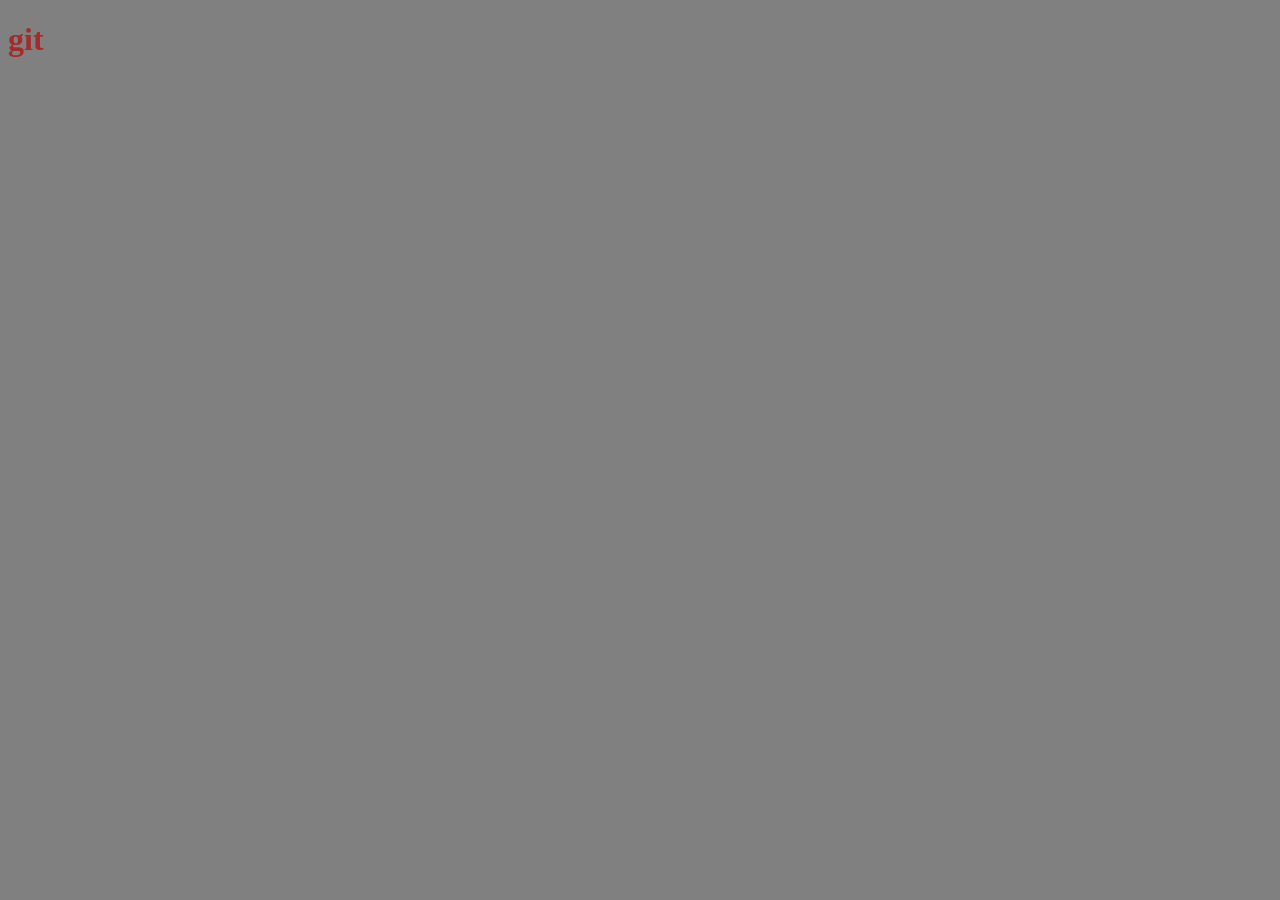
==== index.html @ f216cb98 "added index file" ====
<!DOCTYPE html>
<html lang="en">

<head>
    <meta charset="UTF-8">
    <meta name="viewport" content="width=device-width, initial-scale=1.0">
    <title>Git demo</title>
    <link rel="stylesheet" href="CSS/styles.css">
</head>

<body>
    <h1>git</h1>

</body>

</html>
---- CSS/styles.css ----
body {
    background-color: grey;
}

h1 {
    color: brown;
}
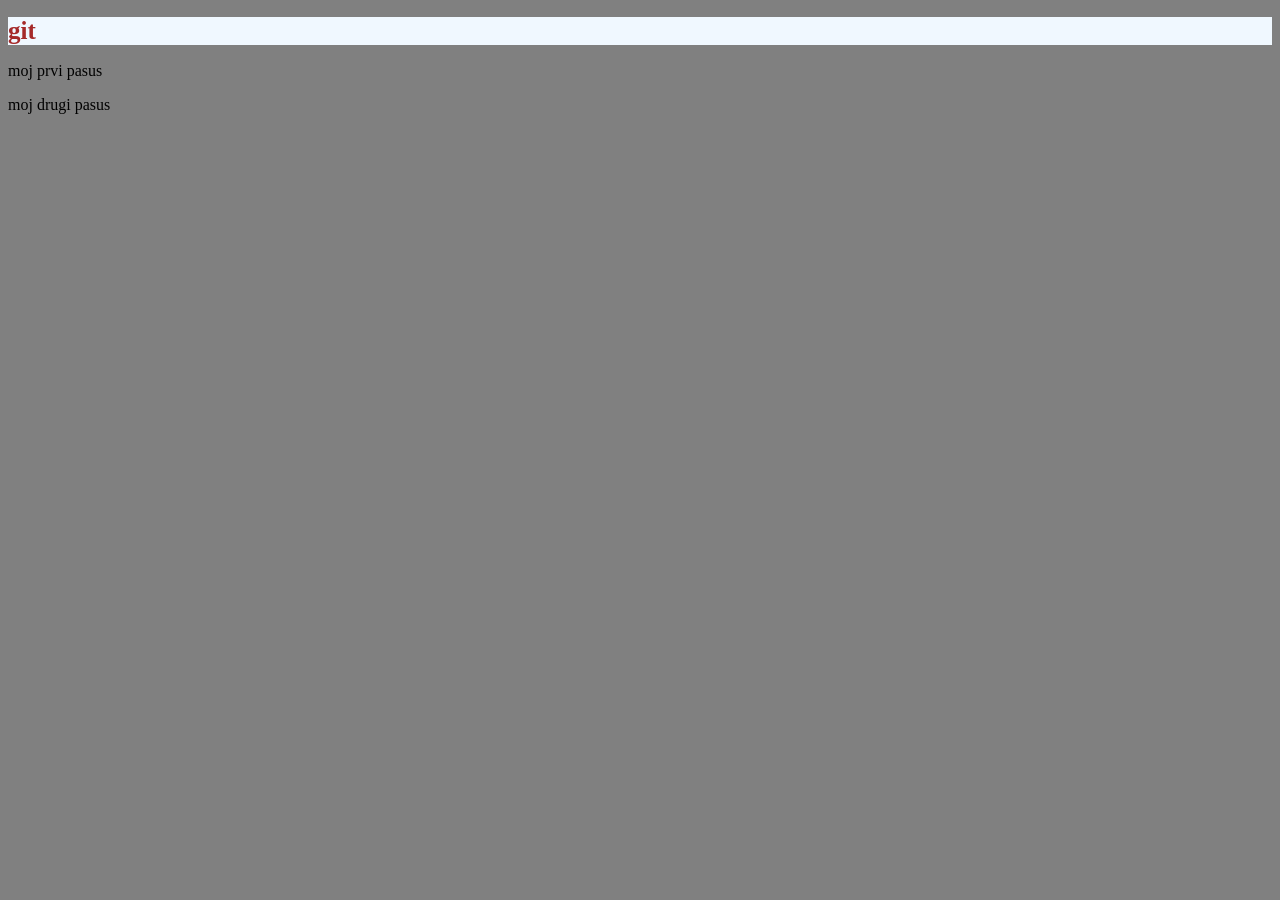
==== commit c1797724: "dodavanje jos pasusa" ====
--- a/index.html
+++ b/index.html
@@ -10,6 +10,8 @@
 
 <body>
     <h1>git</h1>
+    <p>moj prvi pasus</p>
+    <p>moj drugi pasus</p>
 
 </body>
 
--- a/CSS/styles.css
+++ b/CSS/styles.css
@@ -4,4 +4,6 @@
 
 h1 {
     color: brown;
+    font-size: 25px;
+    background-color: aliceblue;
 }
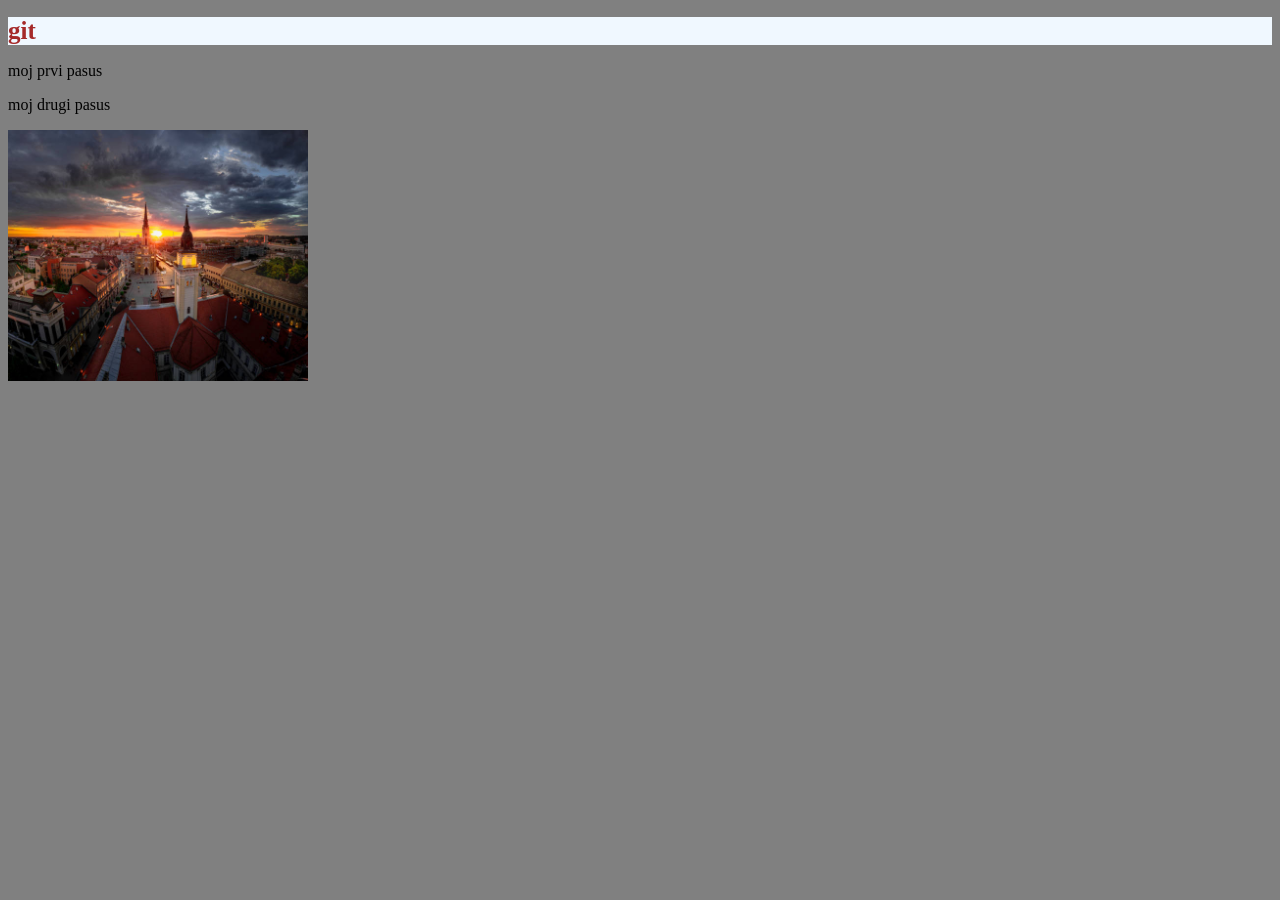
==== commit 45ebebdc: "dodavanje Slika" ====
--- a/index.html
+++ b/index.html
@@ -13,6 +13,8 @@
     <p>moj prvi pasus</p>
     <p>moj drugi pasus</p>
 
+    <img src="img/novi_sad.jpg" alt="Slika novi sad" width="300px">
+
 </body>
 
 </html>
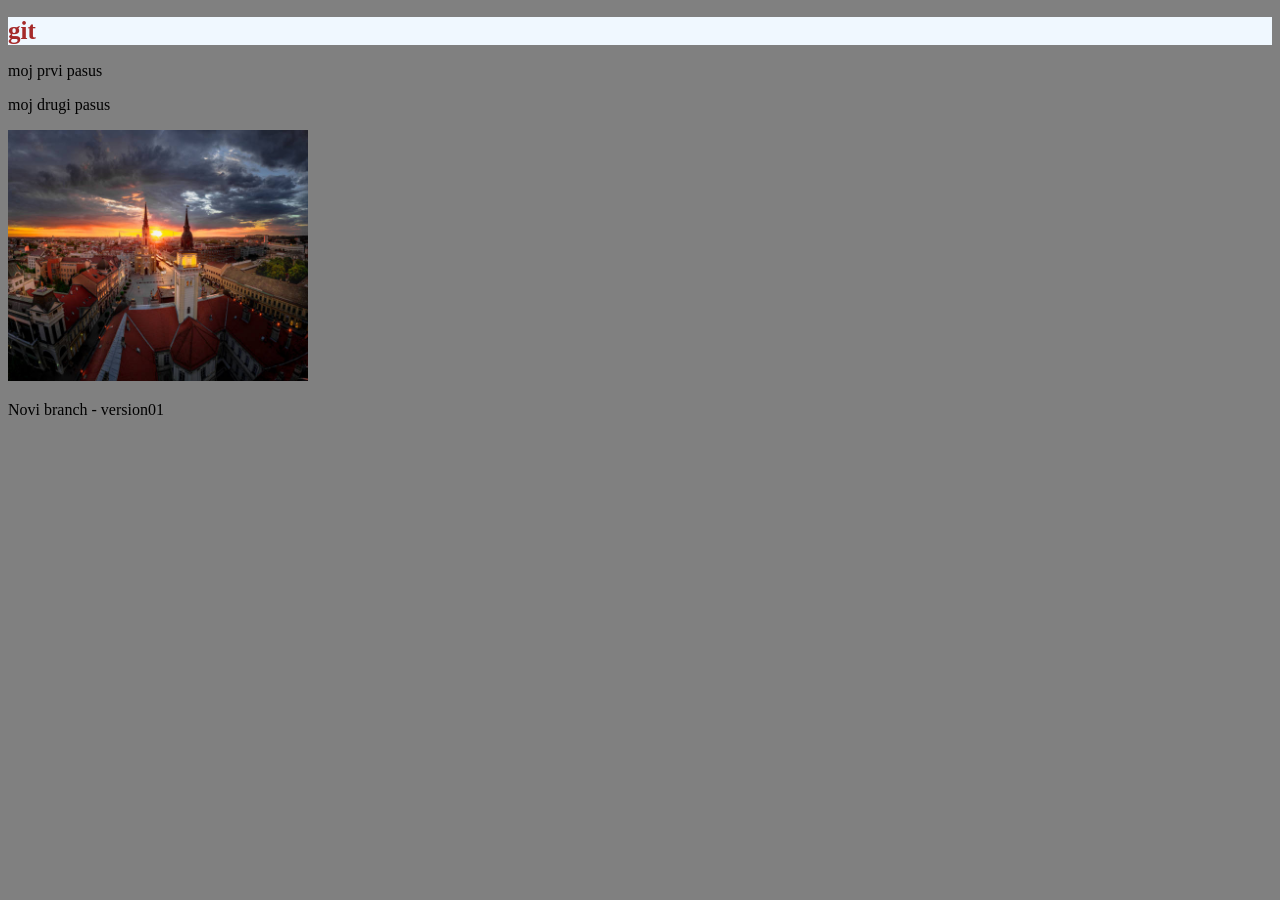
==== commit f1d41edb: "Dodat Div" ====
--- a/index.html
+++ b/index.html
@@ -15,6 +15,11 @@
 
     <img src="img/novi_sad.jpg" alt="Slika novi sad" width="300px">
 
+
+    <div>
+        <p>Novi branch - version01</p>
+    </div>
+
 </body>
 
 </html>
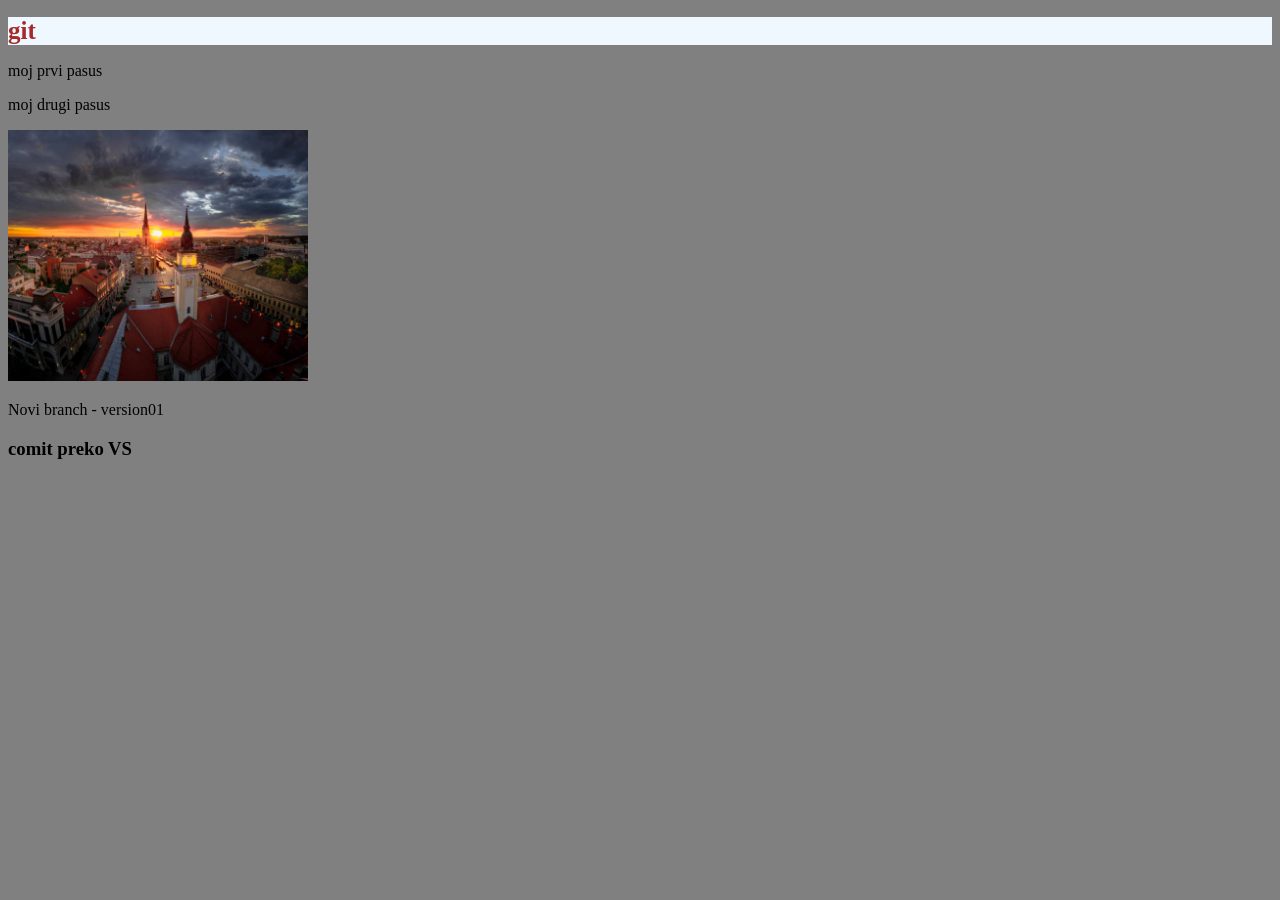
==== commit ec10f814: "dodat kontakt" ====
--- a/index.html
+++ b/index.html
@@ -20,6 +20,8 @@
         <p>Novi branch - version01</p>
     </div>
 
+    <h3>comit preko VS</h3>
+
 </body>
 
 </html>
--- a/CSS/styles.css
+++ b/CSS/styles.css
@@ -6,4 +6,8 @@
     color: brown;
     font-size: 25px;
     background-color: aliceblue;
+}
+
+h2 {
+    color: blue;
 }
